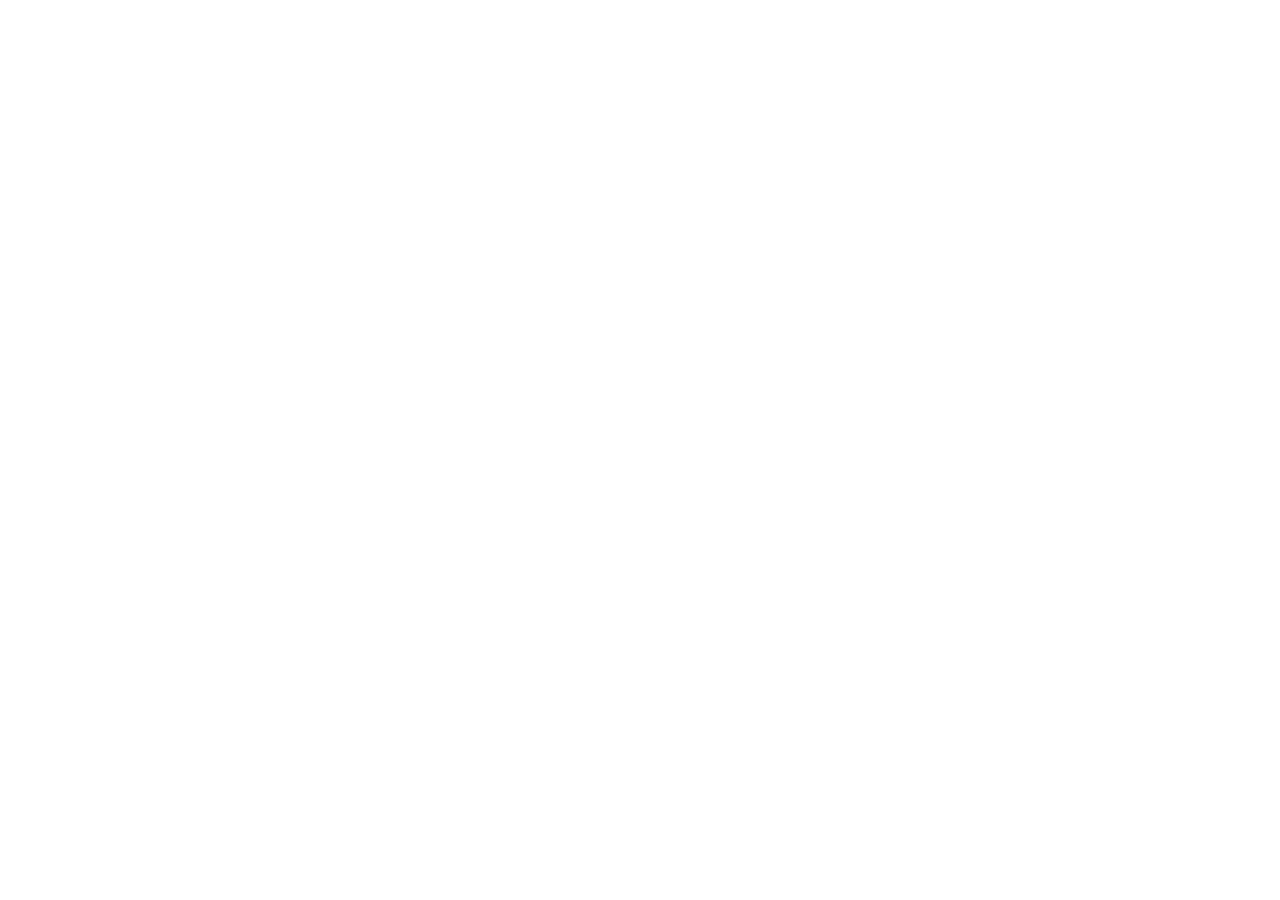
==== index.html @ 298702e2 "Add files via upload" ====
<!doctype html><html lang="ru"><head><meta charset="utf-8"><meta name="viewport" content="width=device-width,initial-scale=1"><meta name="theme-color" content="#090d13"><title>Главная — TrainTracker</title><link rel="stylesheet" href="css/style.css"></head><body><div id="app"></div><script src="js/app.js"></script><script>if(requireAuth()){shell(`
<section class="hero glass"><div class="eyebrow">ТВОЯ НОВАЯ ГЛАВА</div><h1>Привет, <span class="gradient" id="hello">спортсмен</span> 👋</h1><p class="muted" style="max-width:570px;line-height:1.8">Маленькие шаги приводят к большим изменениям. Выбирай свой темп и двигайся к самочувствию, которым будешь гордиться.</p><div class="row" style="margin-top:22px"><a class="btn" href="workouts.html">Создать тренировку →</a><a class="secondary" href="calculator.html">Рассчитать КБЖУ</a></div></section>
<div class="grid stats" id="stats"></div>
<div class="grid layout2"><section class="card"><h2>Твои данные</h2><p class="muted" style="margin:8px 0 20px;font-size:13px">Профиль и ориентиры</p><div class="grid layout3" id="bodydata"></div><a class="secondary" style="display:inline-block;margin-top:20px" href="profile.html">Редактировать профиль</a></section><section class="card"><h2>Прогресс недели</h2><p class="muted" style="margin:8px 0 25px;font-size:13px">Твой путь — это регулярность, а не гонка.</p><div class="row"><div style="font-size:50px">📈</div><div><strong style="font-size:27px" id="count">0</strong><div class="muted" style="font-size:12px">сохранённых тренировок</div></div></div><div class="bar" style="margin:20px 0"><span id="progress" style="width:0%"></span></div><p class="muted" style="font-size:12px">Каждая тренировка — повод собой гордиться.</p><a href="workouts.html" class="btn" style="display:inline-block;margin-top:17px">Мои планы</a></section></div>
<section style="margin-top:25px"><div class="row" style="justify-content:space-between;margin-bottom:18px"><h2>Быстрые рецепты</h2><a class="muted" href="recipes.html">Все рецепты →</a></div><div class="grid layout3"><div class="card"><div style="font-size:35px">🥣</div><h3>Овсянка с ягодами</h3><p class="muted">Сытный завтрак с клетчаткой.</p></div><div class="card"><div style="font-size:35px">🥪</div><h3>Тост с яйцом</h3><p class="muted">Простой вариант для перекуса.</p></div><div class="card"><div style="font-size:35px">🍌</div><h3>Банановый смузи</h3><p class="muted">Молоко, банан и немного овсянки.</p></div></div></section>`,'Твой персональный дашборд');let u=getUser(),c=calc(u);document.getElementById('hello').textContent=u.name.split(' ')[0];document.getElementById('stats').innerHTML=[['🔥','Энергия',c.kcal,'ккал'],['🥚','Белки',c.p,'г'],['🥑','Жиры',c.f,'г'],['🌾','Углеводы',c.c,'г']].map(s=>`<div class="card stat"><div class="muted">${s[0]} ${s[1]}</div><strong>${fmt(s[2])}</strong><small>${s[3]} · ориентир в день</small><div class="bar" style="margin-top:15px"><span style="width:72%"></span></div></div>`).join('');document.getElementById('bodydata').innerHTML=[['Вес',u.weight,'кг'],['Рост',u.height,'см'],['Возраст',u.age,'лет']].map(x=>`<div class="item" style="display:block"><small class="muted">${x[0]}</small><strong style="display:block;margin-top:8px">${x[1]} <small class="muted">${x[2]}</small></strong></div>`).join('');let n=allPlans().length;document.getElementById('count').textContent=n;document.getElementById('progress').style.width=Math.min(100,n*20)+'%';}</script></body></html>
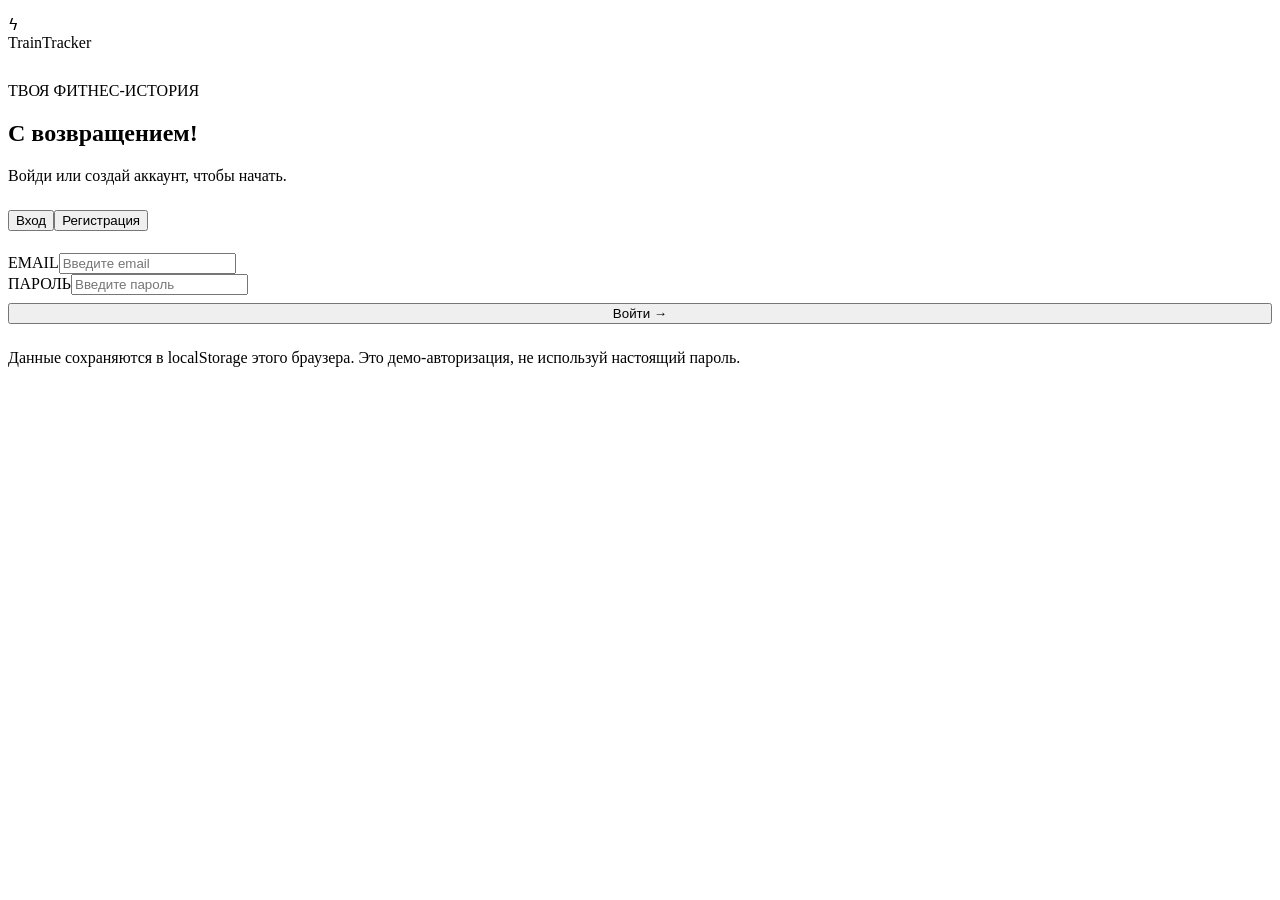
==== commit 079b8329: "Update index.html" ====
--- a/index.html
+++ b/index.html
@@ -1,5 +1,4 @@
-<!doctype html><html lang="ru"><head><meta charset="utf-8"><meta name="viewport" content="width=device-width,initial-scale=1"><meta name="theme-color" content="#090d13"><title>Главная — TrainTracker</title><link rel="stylesheet" href="css/style.css"></head><body><div id="app"></div><script src="js/app.js"></script><script>if(requireAuth()){shell(`
-<section class="hero glass"><div class="eyebrow">ТВОЯ НОВАЯ ГЛАВА</div><h1>Привет, <span class="gradient" id="hello">спортсмен</span> 👋</h1><p class="muted" style="max-width:570px;line-height:1.8">Маленькие шаги приводят к большим изменениям. Выбирай свой темп и двигайся к самочувствию, которым будешь гордиться.</p><div class="row" style="margin-top:22px"><a class="btn" href="workouts.html">Создать тренировку →</a><a class="secondary" href="calculator.html">Рассчитать КБЖУ</a></div></section>
-<div class="grid stats" id="stats"></div>
-<div class="grid layout2"><section class="card"><h2>Твои данные</h2><p class="muted" style="margin:8px 0 20px;font-size:13px">Профиль и ориентиры</p><div class="grid layout3" id="bodydata"></div><a class="secondary" style="display:inline-block;margin-top:20px" href="profile.html">Редактировать профиль</a></section><section class="card"><h2>Прогресс недели</h2><p class="muted" style="margin:8px 0 25px;font-size:13px">Твой путь — это регулярность, а не гонка.</p><div class="row"><div style="font-size:50px">📈</div><div><strong style="font-size:27px" id="count">0</strong><div class="muted" style="font-size:12px">сохранённых тренировок</div></div></div><div class="bar" style="margin:20px 0"><span id="progress" style="width:0%"></span></div><p class="muted" style="font-size:12px">Каждая тренировка — повод собой гордиться.</p><a href="workouts.html" class="btn" style="display:inline-block;margin-top:17px">Мои планы</a></section></div>
-<section style="margin-top:25px"><div class="row" style="justify-content:space-between;margin-bottom:18px"><h2>Быстрые рецепты</h2><a class="muted" href="recipes.html">Все рецепты →</a></div><div class="grid layout3"><div class="card"><div style="font-size:35px">🥣</div><h3>Овсянка с ягодами</h3><p class="muted">Сытный завтрак с клетчаткой.</p></div><div class="card"><div style="font-size:35px">🥪</div><h3>Тост с яйцом</h3><p class="muted">Простой вариант для перекуса.</p></div><div class="card"><div style="font-size:35px">🍌</div><h3>Банановый смузи</h3><p class="muted">Молоко, банан и немного овсянки.</p></div></div></section>`,'Твой персональный дашборд');let u=getUser(),c=calc(u);document.getElementById('hello').textContent=u.name.split(' ')[0];document.getElementById('stats').innerHTML=[['🔥','Энергия',c.kcal,'ккал'],['🥚','Белки',c.p,'г'],['🥑','Жиры',c.f,'г'],['🌾','Углеводы',c.c,'г']].map(s=>`<div class="card stat"><div class="muted">${s[0]} ${s[1]}</div><strong>${fmt(s[2])}</strong><small>${s[3]} · ориентир в день</small><div class="bar" style="margin-top:15px"><span style="width:72%"></span></div></div>`).join('');document.getElementById('bodydata').innerHTML=[['Вес',u.weight,'кг'],['Рост',u.height,'см'],['Возраст',u.age,'лет']].map(x=>`<div class="item" style="display:block"><small class="muted">${x[0]}</small><strong style="display:block;margin-top:8px">${x[1]} <small class="muted">${x[2]}</small></strong></div>`).join('');let n=allPlans().length;document.getElementById('count').textContent=n;document.getElementById('progress').style.width=Math.min(100,n*20)+'%';}</script></body></html>+<!doctype html><html lang="ru"><head><meta charset="utf-8"><meta name="viewport" content="width=device-width,initial-scale=1"><title>Вход — TrainTracker</title><link rel="stylesheet" href="css/style.css"></head><body><div class="authwrap"><div class="brand" style="margin:15px 0 30px"><div class="mark">ϟ</div>Train<span class="gradient">Tracker</span></div><section class="glass authbox"><div class="eyebrow">ТВОЯ ФИТНЕС-ИСТОРИЯ</div><h1 id="title">С возвращением!</h1><p class="muted" style="margin:10px 0 25px">Войди или создай аккаунт, чтобы начать.</p><div class="row" style="margin-bottom:22px"><button class="btn" id="loginTab" onclick="mode='login';render()">Вход</button><button class="secondary" id="regTab" onclick="mode='register';render()">Регистрация</button></div><form id="form"></form><p class="caption" style="line-height:1.8;margin-top:20px">Данные сохраняются в localStorage этого браузера. Это демо-авторизация, не используй настоящий пароль.</p></section></div><script src="js/app.js"></script><script>
+let mode='login';function render(){document.getElementById('title').textContent=mode==='login'?'С возвращением!':'Создай свой аккаунт';document.getElementById('loginTab').className=mode==='login'?'btn':'secondary';document.getElementById('regTab').className=mode==='register'?'btn':'secondary';let fields=mode==='register'?`<div class="field"><label>ИМЯ</label><input name="name" placeholder="Введите имя" required></div><div class="field"><label>ПОЛ</label><select name="gender" required><option value="">Выберите пол</option><option value="male">Мужской</option><option value="female">Женский</option></select></div><div class="field"><label>ВЕС, КГ</label><input name="weight" type="number" min="1" max="350" placeholder="Введите вес" required></div><div class="field"><label>РОСТ, СМ</label><input name="height" type="number" min="50" max="250" placeholder="Введите рост" required></div><div class="field"><label>ВОЗРАСТ</label><input name="age" type="number" min="1" max="120" placeholder="Введите возраст" required></div><div class="field"><label>АКТИВНОСТЬ</label><select name="activity" required><option value="">Выберите активность</option><option value="1.2">Низкая</option><option value="1.375">Лёгкая</option><option value="1.55">Средняя</option><option value="1.725">Высокая</option></select></div><div class="field"><label>ЦЕЛЬ</label><select name="goal" required><option value="">Выберите цель</option><option value="health">Здоровье</option><option value="strength">Сила</option><option value="endurance">Выносливость</option><option value="muscle">Развитие мышц</option></select></div>`:'';document.getElementById('form').innerHTML=fields+`<div class="field"><label>EMAIL</label><input name="email" type="email" placeholder="Введите email" required></div><div class="field"><label>ПАРОЛЬ</label><input name="password" type="password" minlength="6" placeholder="Введите пароль" required></div><button class="btn" style="width:100%;margin-top:8px">${mode==='login'?'Войти →':'Создать аккаунт →'}</button>`}
+document.getElementById('form').addEventListener('submit',e=>{e.preventDefault();let d=Object.fromEntries(new FormData(e.target));if(mode==='register'){if(!d.name.trim()||!d.gender||!d.weight||!d.height||!d.age||!d.activity||!d.goal||!d.email||d.password.length<6){toast('Заполни все поля. Пароль — минимум 6 символов.');return}let u={...d};saveUser(u);localStorage.setItem('tt_session','1');location.href='index.html'}else{let u=getUser();if(!u||u.email!==d.email||u.password!==d.password){toast('Аккаунт не найден. Зарегистрируйся или проверь данные.');return}localStorage.setItem('tt_session','1');location.href='index.html'}});render();
+</script></body></html>
